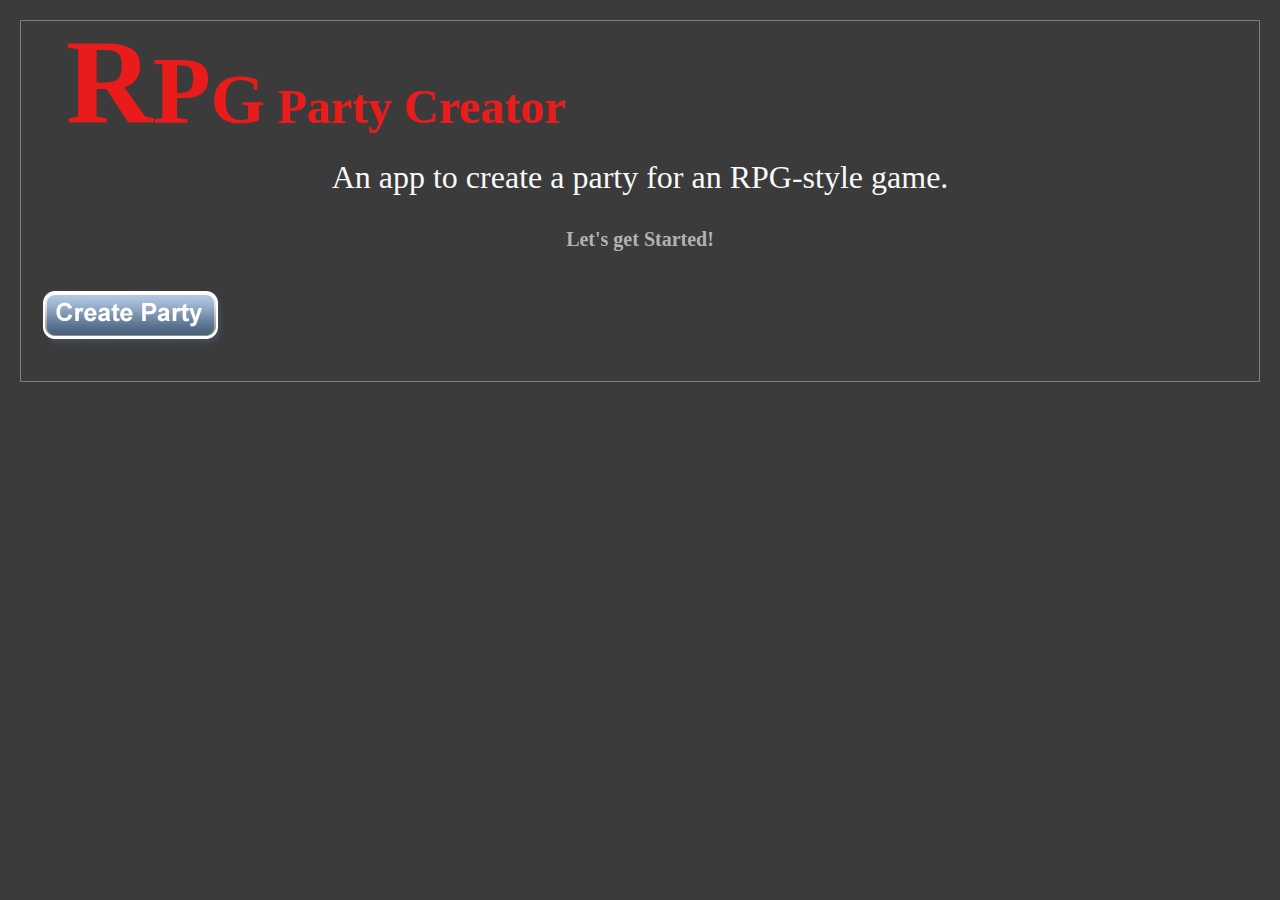
==== week1/index.html @ de11e4e7 "Added week folders to better organize content" ====
<!DOCTYPE html>
<!--
Name: Matthew Lewis
Project:  VFW assignment 4
Term: 1303
-->
<html>
<!--Head of the document, which contains meta data as well as the page title-->
	<head>
		<meta charset="utf -8" />
		<meta name="description" content="Index Page for VFW APP!  YAAAYY!" />
		<meta name="robots" content="index, nofollow" />
		<meta name="viewport" content="user-scalable=no, width=device-width" />
		<meta name="keywords" content="RPG, Full Sail, VFW, Party creator" />
		<title>VFW Project 3</title>
		<link href="css/styles.css" rel="stylesheet" type="text/css" />
	</head>
	<!--Body which will contain our main app title as well as the call to action and link button-->
	<body id="index">
		<h1 id="appTitle">
			<p id="r">R</p><p id="titleP">P</p><p id= "g">G</p> Party Creator</h1>
		<p id="indexContent">An app to create a party for an RPG-style game.</p>
		<h3>Let's get Started!</h3>
		<a id ="itemPage" href="additem.html"></a>
	</body>
</html>
---- week1/css/styles.css ----
/*
Matthew Lewis
VFW Assignment 4
Term: 1303
*/

/* All code below formats (mostly) the index page! */
#index{text-align: center; margin: 20px; padding: 10px; background: #3B3B3B; color:#F9F9F9; border:1px solid gray;}
#appTitle{text-align: left; line-height: 40px; font-size: 3em; text-decoration: none; padding: 0 0 0 35px;color: #EA1B1B}
#r{display: inline; font-size:120px}
#titleP{display: inline; font-size:95px}
#g{display: inline; font-size:70px}
#indexContent{font-size: 2em}
h3{font-weight: bold; font-size: 1.25em; color: #B2B2B2}
#itemPage {
	text-align: center;
	background-image:url(../img/button-bg.png);
	display:block;
	height:100px;
	width:200px;
	}

/* All code below formats the additem.html page! */
h2{line-height: 40px; font-size: 2em; text-decoration: none; position: relative; top: -10px;left: 10px;color: #EA1B1B}
body{background-color: #3B3B3B}
fieldset{background-color: #747171}
#addHeader{font-color: #EA1B1B}
a{color:#9FD5FF}
li{color: #FFFFFF; padding: 5px 0 5px 0}
fieldset{margin: 10px 0 0 0}
.inputTitles{color: #9FD5FF; font-size: 1.4em; margin: 5px 0 0 0}
.errors{font-weight:bold}
/* div{background: #747171; margin: 10px 0 10px 0; border:1px solid #B2B2B2} */
a:hover{color: #519C8B}
a:active{color: white}
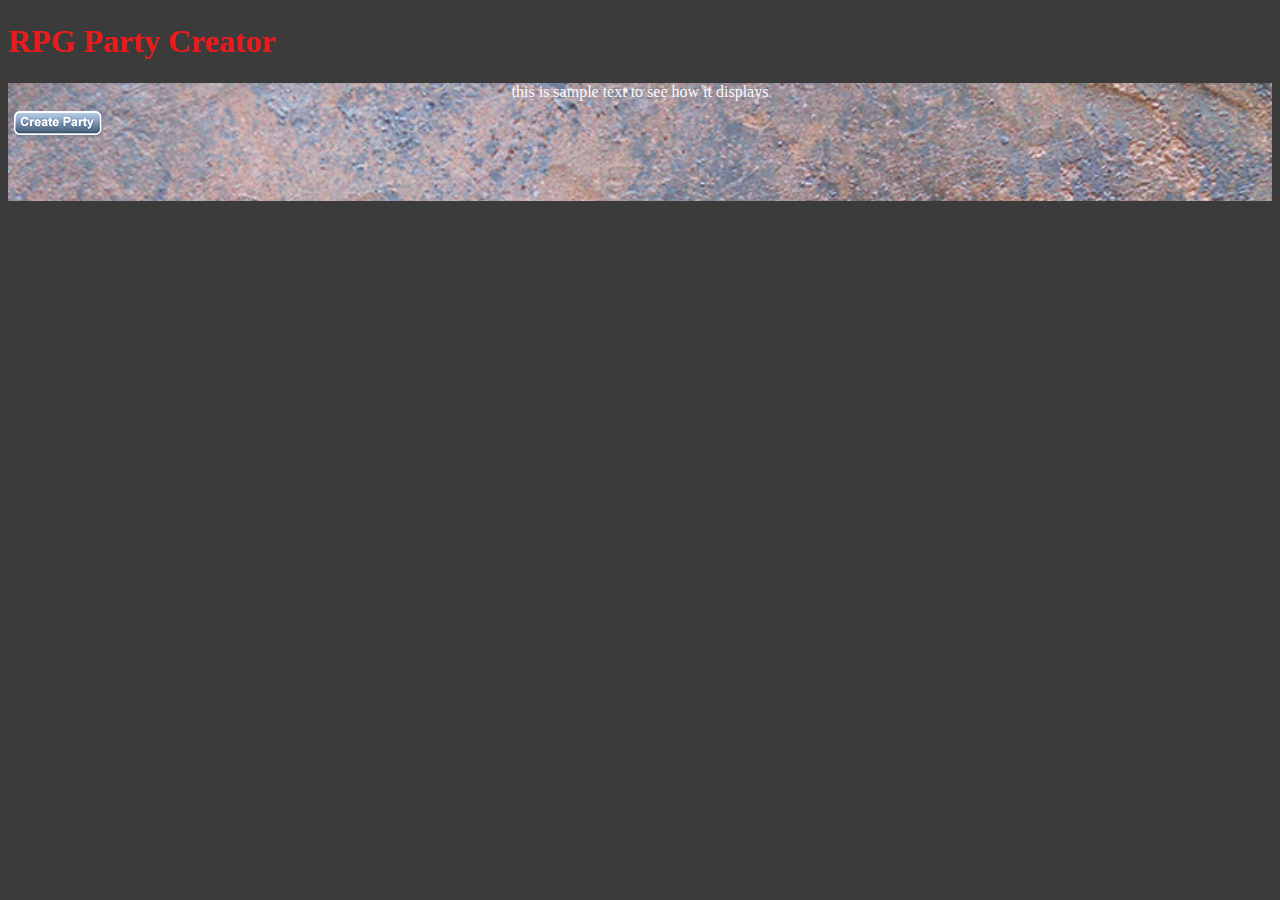
==== commit 4b5bcc5f: "Created "feature" div and edited css" ====
--- a/week1/index.html
+++ b/week1/index.html
@@ -1,27 +1,29 @@
 <!DOCTYPE html>
 <!--
 Name: Matthew Lewis
-Project:  VFW assignment 4
-Term: 1303
+Project:  MIU assignment 1
+Term: 1304
 -->
 <html>
 <!--Head of the document, which contains meta data as well as the page title-->
 	<head>
 		<meta charset="utf -8" />
-		<meta name="description" content="Index Page for VFW APP!  YAAAYY!" />
+		<meta name="description" content="Index Page for MIU APP!  YAAAYY!" />
 		<meta name="robots" content="index, nofollow" />
 		<meta name="viewport" content="user-scalable=no, width=device-width" />
-		<meta name="keywords" content="RPG, Full Sail, VFW, Party creator" />
-		<title>VFW Project 3</title>
+		<meta name="keywords" content="RPG, Full Sail, MIU, Party creator" />
+		<title>MIU Project 1</title>
 		<link href="css/styles.css" rel="stylesheet" type="text/css" />
 	</head>
 	<!--Body which will contain our main app title as well as the call to action and link button-->
 	<body id="index">
 		<h1 id="appTitle">
 			<p id="r">R</p><p id="titleP">P</p><p id= "g">G</p> Party Creator</h1>
-		<p id="indexContent">An app to create a party for an RPG-style game.</p>
-		<h3>Let's get Started!</h3>
-		<a id ="itemPage" href="additem.html"></a>
+		<div id="feature">
+			<p>this is sample text to see how it displays
+			<a id ="itemPage" href="additem.html"></a>
+			</p>
+		</div>
 	</body>
 </html>
 		--- a/week1/css/styles.css
+++ b/week1/css/styles.css
@@ -5,15 +5,15 @@
 */
 
 /* All code below formats (mostly) the index page! */
-#index{text-align: center; margin: 20px; padding: 10px; background: #3B3B3B; color:#F9F9F9; border:1px solid gray;}
-#appTitle{text-align: left; line-height: 40px; font-size: 3em; text-decoration: none; padding: 0 0 0 35px;color: #EA1B1B}
-#r{display: inline; font-size:120px}
-#titleP{display: inline; font-size:95px}
-#g{display: inline; font-size:70px}
-#indexContent{font-size: 2em}
+#index{text-align: center; background: #3B3B3B; color:#F9F9F9;}
+#appTitle{text-align: left; line-height: 40px; text-decoration: none; color: #EA1B1B}
+#r{display: inline;}
+#feature{background-image:url(../img/feature-bg.png); background-size:cover}
+#titleP{display: inline;}
+#g{display: inline;}
 h3{font-weight: bold; font-size: 1.25em; color: #B2B2B2}
 #itemPage {
-	text-align: center;
+	background-repeat:no-repeat;
 	background-image:url(../img/button-bg.png);
 	display:block;
 	height:100px;
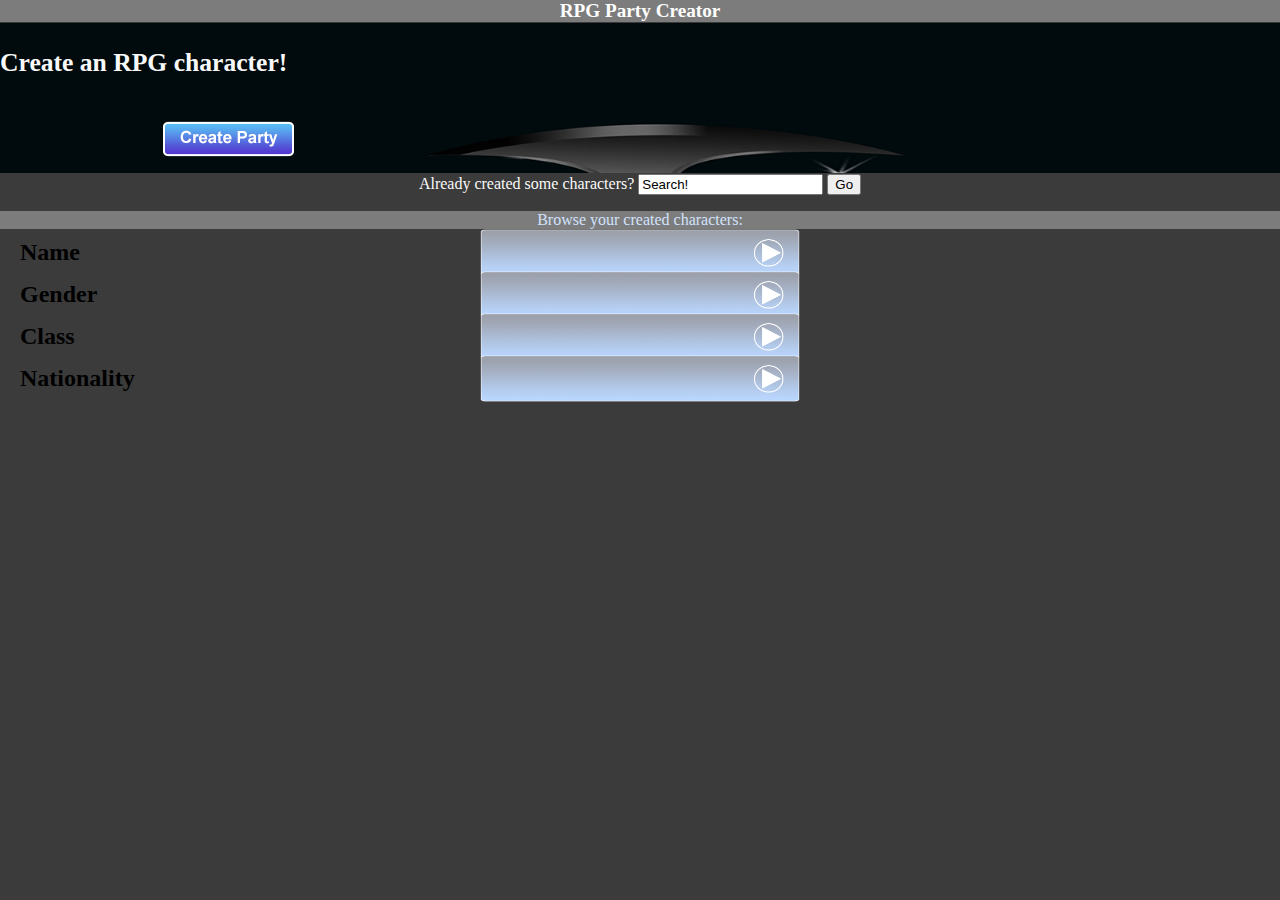
==== commit 862e9a17: "created search and browse divs" ====
--- a/week1/index.html
+++ b/week1/index.html
@@ -17,12 +17,26 @@
 	</head>
 	<!--Body which will contain our main app title as well as the call to action and link button-->
 	<body id="index">
-		<h1 id="appTitle">
-			<p id="r">R</p><p id="titleP">P</p><p id= "g">G</p> Party Creator</h1>
+		<p id="title">RPG Party Creator</p>
 		<div id="feature">
-			<p>this is sample text to see how it displays
-			<a id ="itemPage" href="additem.html"></a>
+			<p id="cta">Create an RPG character!</p>
+			<p>
+				<a id ="itemPage" href="additem.html"></a>
 			</p>
+		</div>
+		<div id="search">
+			<p>Already created some characters?
+			<input type="search" id="searchBox" value="Search!" />
+			<input type="submit" value="Go" /></p>
+		</div>
+		<div id="browse">
+			<p id="browseTitle" style="background-color=#7C7C7C">Browse your created characters:</p>
+			<p class="browseCategory">Name 
+				<a href="additem.html"></a>
+			</p>
+			<p class="browseCategory">Gender</p>
+			<p class="browseCategory">Class</p>
+			<p class="browseCategory">Nationality</p>
 		</div>
 	</body>
 </html>
--- a/week1/css/styles.css
+++ b/week1/css/styles.css
@@ -1,23 +1,38 @@
 /*
 Matthew Lewis
-VFW Assignment 4
+MIU Assignment 1
 Term: 1303
 */
 
 /* All code below formats (mostly) the index page! */
-#index{text-align: center; background: #3B3B3B; color:#F9F9F9;}
-#appTitle{text-align: left; line-height: 40px; text-decoration: none; color: #EA1B1B}
-#r{display: inline;}
-#feature{background-image:url(../img/feature-bg.png); background-size:cover}
-#titleP{display: inline;}
-#g{display: inline;}
+#index{text-align: center; background: #3B3B3B; color:#F9F9F9; margin-left: 0px; margin-right: 0px;}
+#title{text-align:center; margin-top: -8px;  font-size: 1.2em; background-color: #7C7C7C; font-weight:bold; color: white;}
+#feature{background-image:url(../img/feature-bg.png); margin-top: -25px; background-size: 100%; background-repeat:no-repeat; background-size:cover;}
+#cta{font-weight:bolder; text-align:left; font-size: 1.6em; padding-top: 25px;}
 h3{font-weight: bold; font-size: 1.25em; color: #B2B2B2}
+#search{margin-top: -15px;}
+#browseTitle{background-color: #7C7C7C; margin-top:5px; margin-bottom: 0px;color: #D1E2FE}
+#searchBox{margin-bottom:-20px;}
+.browseCategory{background-image:url(../img/category-bg.png);
+	padding: 10px;
+	margin: 0px 10px -5px 10px;
+	background-position:center center;
+	background-repeat:no-repeat;
+	display:block;
+	color: black;
+	font-size: 24px;
+	text-align:left;
+	font-weight: bold;
+	background-size:contain;
+}
 #itemPage {
+	margin-left: 150px;
+	padding-bottom: 20px;
 	background-repeat:no-repeat;
 	background-image:url(../img/button-bg.png);
 	display:block;
-	height:100px;
-	width:200px;
+	height:50px;
+	width:150px;
 	}
 
 /* All code below formats the additem.html page! */
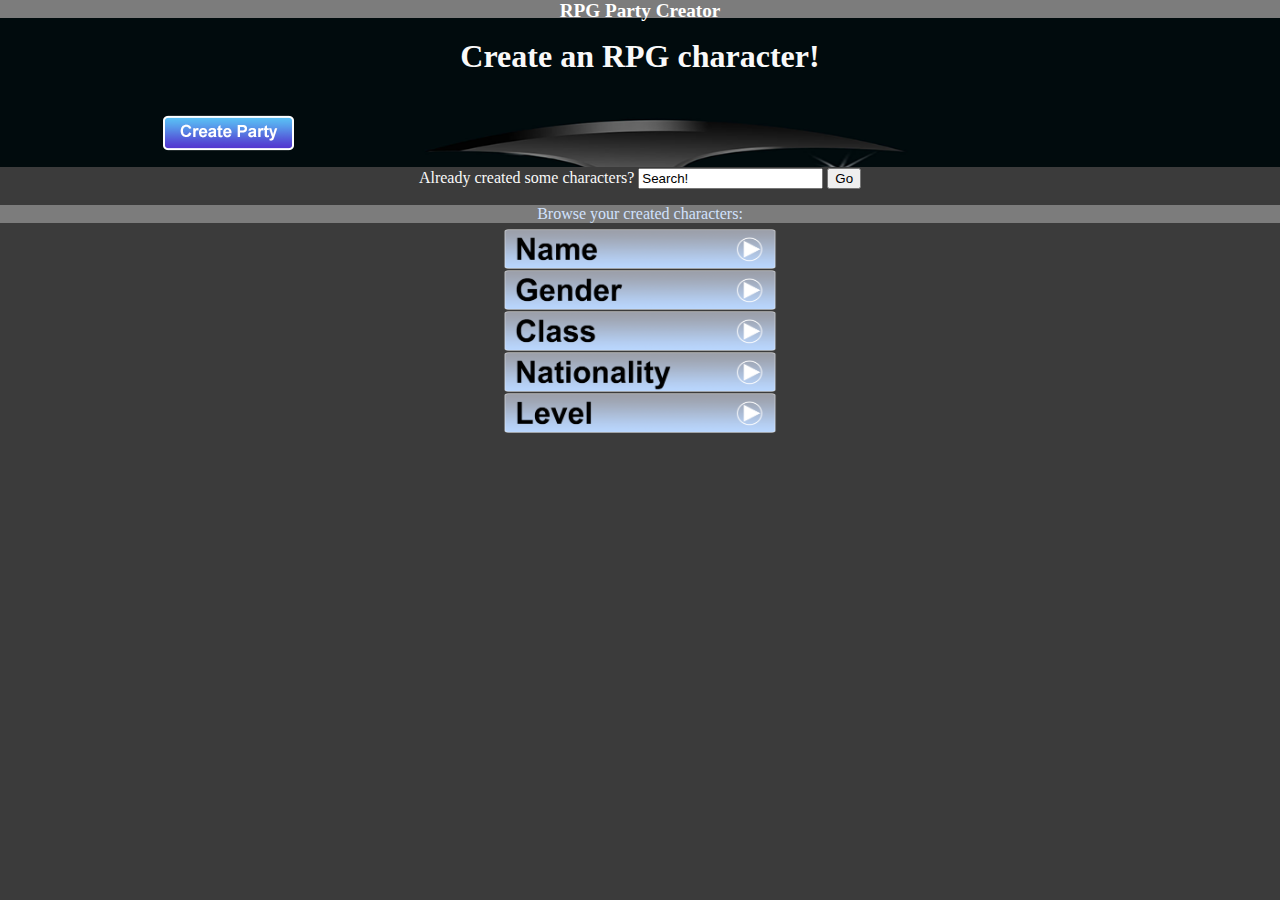
==== commit 7ec8c92f: "Created button pngs for categories in "browse" section" ====
--- a/week1/index.html
+++ b/week1/index.html
@@ -19,7 +19,9 @@
 	<body id="index">
 		<p id="title">RPG Party Creator</p>
 		<div id="feature">
-			<p id="cta">Create an RPG character!</p>
+			<p>
+				<h1>Create an RPG character!</h1>
+			</p>
 			<p>
 				<a id ="itemPage" href="additem.html"></a>
 			</p>
@@ -31,12 +33,13 @@
 		</div>
 		<div id="browse">
 			<p id="browseTitle" style="background-color=#7C7C7C">Browse your created characters:</p>
-			<p class="browseCategory">Name 
-				<a href="additem.html"></a>
+			<p>
+			<a id="browseName" href="additem.html"></a>
+			<a id="browseGender" href="additem.html"></a>
+			<a id="browseClass" href="additem.html"></a>
+			<a id="browseNationality" href="additem.html"></a>
+			<a id="browseLevel" href="additem.html"></a>
 			</p>
-			<p class="browseCategory">Gender</p>
-			<p class="browseCategory">Class</p>
-			<p class="browseCategory">Nationality</p>
 		</div>
 	</body>
 </html>
--- a/week1/css/styles.css
+++ b/week1/css/styles.css
@@ -7,15 +7,17 @@
 /* All code below formats (mostly) the index page! */
 #index{text-align: center; background: #3B3B3B; color:#F9F9F9; margin-left: 0px; margin-right: 0px;}
 #title{text-align:center; margin-top: -8px;  font-size: 1.2em; background-color: #7C7C7C; font-weight:bold; color: white;}
+h1{padding-top:20px;}
 #feature{background-image:url(../img/feature-bg.png); margin-top: -25px; background-size: 100%; background-repeat:no-repeat; background-size:cover;}
 #cta{font-weight:bolder; text-align:left; font-size: 1.6em; padding-top: 25px;}
 h3{font-weight: bold; font-size: 1.25em; color: #B2B2B2}
 #search{margin-top: -15px;}
 #browseTitle{background-color: #7C7C7C; margin-top:5px; margin-bottom: 0px;color: #D1E2FE}
 #searchBox{margin-bottom:-20px;}
-.browseCategory{background-image:url(../img/category-bg.png);
-	padding: 10px;
-	margin: 0px 10px -5px 10px;
+
+#browseName{background-image:url(../img/categoryName.png);
+	padding: 20px;
+	margin-top: -10px;
 	background-position:center center;
 	background-repeat:no-repeat;
 	display:block;
@@ -25,6 +27,55 @@
 	font-weight: bold;
 	background-size:contain;
 }
+#browseGender{background-image:url(../img/categoryGender.png);
+	padding: 20px;
+	margin-top: 1px;
+	background-position:center center;
+	background-repeat:no-repeat;
+	display:block;
+	color: black;
+	font-size: 24px;
+	text-align:left;
+	font-weight: bold;
+	background-size:contain;
+}
+#browseClass{background-image:url(../img/categoryClass.png);
+	padding: 20px;
+	margin-top: 1px;
+	background-position:center center;
+	background-repeat:no-repeat;
+	display:block;
+	color: black;
+	font-size: 24px;
+	text-align:left;
+	font-weight: bold;
+	background-size:contain;
+}
+#browseNationality{background-image:url(../img/categoryNationality.png);
+	padding: 20px;
+	margin-top: 1px;
+	background-position:center center;
+	background-repeat:no-repeat;
+	display:block;
+	color: black;
+	font-size: 24px;
+	text-align:left;
+	font-weight: bold;
+	background-size:contain;
+}
+#browseLevel{background-image:url(../img/categoryLevel.png);
+	padding: 20px;
+	margin-top: 1px;
+	background-position:center center;
+	background-repeat:no-repeat;
+	display:block;
+	color: black;
+	font-size: 24px;
+	text-align:left;
+	font-weight: bold;
+	background-size:contain;
+}
+
 #itemPage {
 	margin-left: 150px;
 	padding-bottom: 20px;
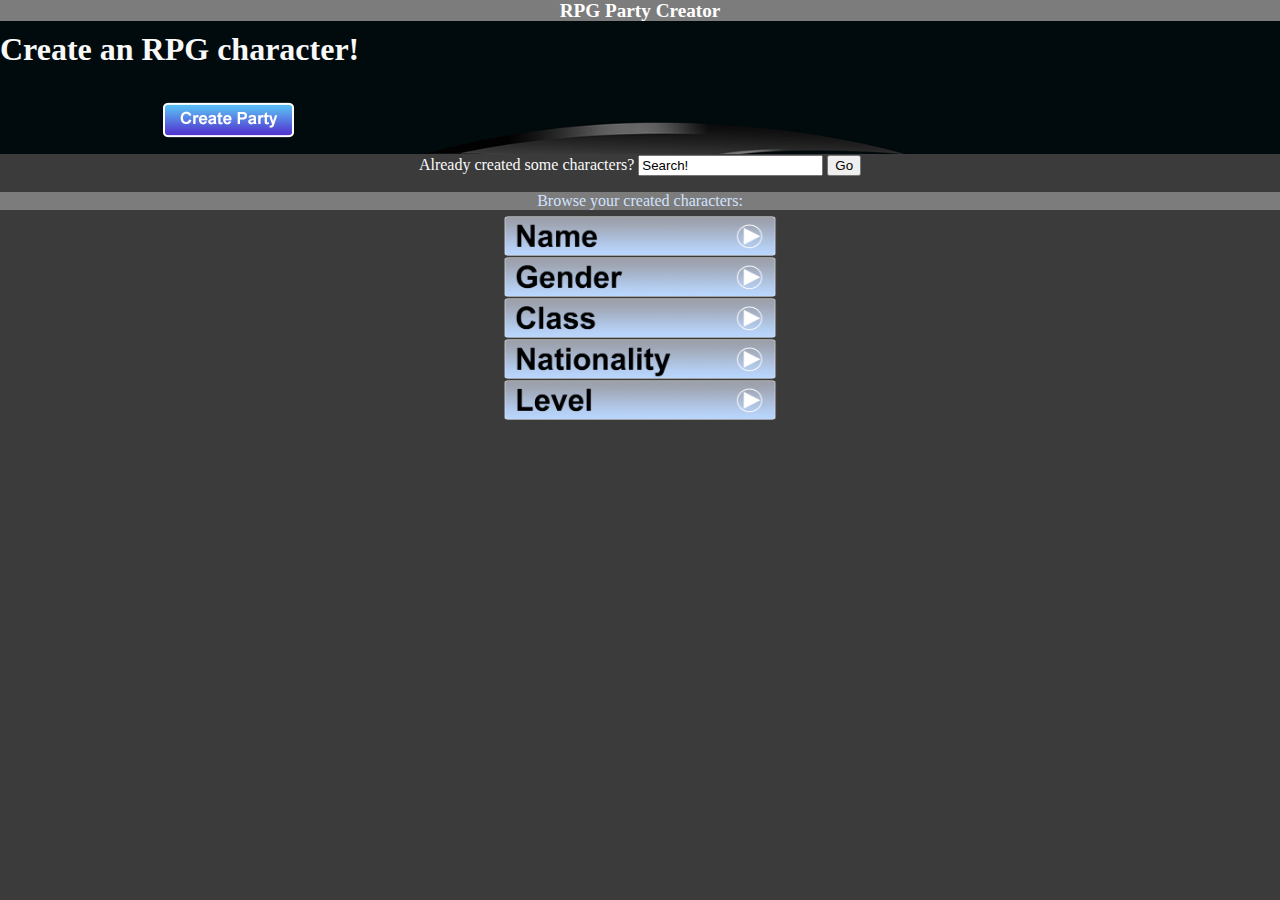
==== commit a0d86f8e: "minor css changes" ====
--- a/week1/index.html
+++ b/week1/index.html
@@ -20,7 +20,7 @@
 		<p id="title">RPG Party Creator</p>
 		<div id="feature">
 			<p>
-				<h1>Create an RPG character!</h1>
+				<h1 style="padding-top: 10px; margin: 0px">Create an RPG character!</h1>
 			</p>
 			<p>
 				<a id ="itemPage" href="additem.html"></a>
@@ -32,7 +32,7 @@
 			<input type="submit" value="Go" /></p>
 		</div>
 		<div id="browse">
-			<p id="browseTitle" style="background-color=#7C7C7C">Browse your created characters:</p>
+			<p id="browseTitle">Browse your created characters:</p>
 			<p>
 			<a id="browseName" href="additem.html"></a>
 			<a id="browseGender" href="additem.html"></a>
--- a/week1/css/styles.css
+++ b/week1/css/styles.css
@@ -6,10 +6,9 @@
 
 /* All code below formats (mostly) the index page! */
 #index{text-align: center; background: #3B3B3B; color:#F9F9F9; margin-left: 0px; margin-right: 0px;}
-#title{text-align:center; margin-top: -8px;  font-size: 1.2em; background-color: #7C7C7C; font-weight:bold; color: white;}
-h1{padding-top:20px;}
-#feature{background-image:url(../img/feature-bg.png); margin-top: -25px; background-size: 100%; background-repeat:no-repeat; background-size:cover;}
-#cta{font-weight:bolder; text-align:left; font-size: 1.6em; padding-top: 25px;}
+#title{text-align:center; margin-top: -8px; padding-bottom: 5px; font-size: 1.2em; background-color: #7C7C7C; font-weight:bold; color: white;}
+h1{padding: 20px,0,-10,0; text-align: left;}
+#feature{background-image:url(../img/feature-bg.png); margin-top: -25px; background-repeat:no-repeat; background-size:cover;}
 h3{font-weight: bold; font-size: 1.25em; color: #B2B2B2}
 #search{margin-top: -15px;}
 #browseTitle{background-color: #7C7C7C; margin-top:5px; margin-bottom: 0px;color: #D1E2FE}
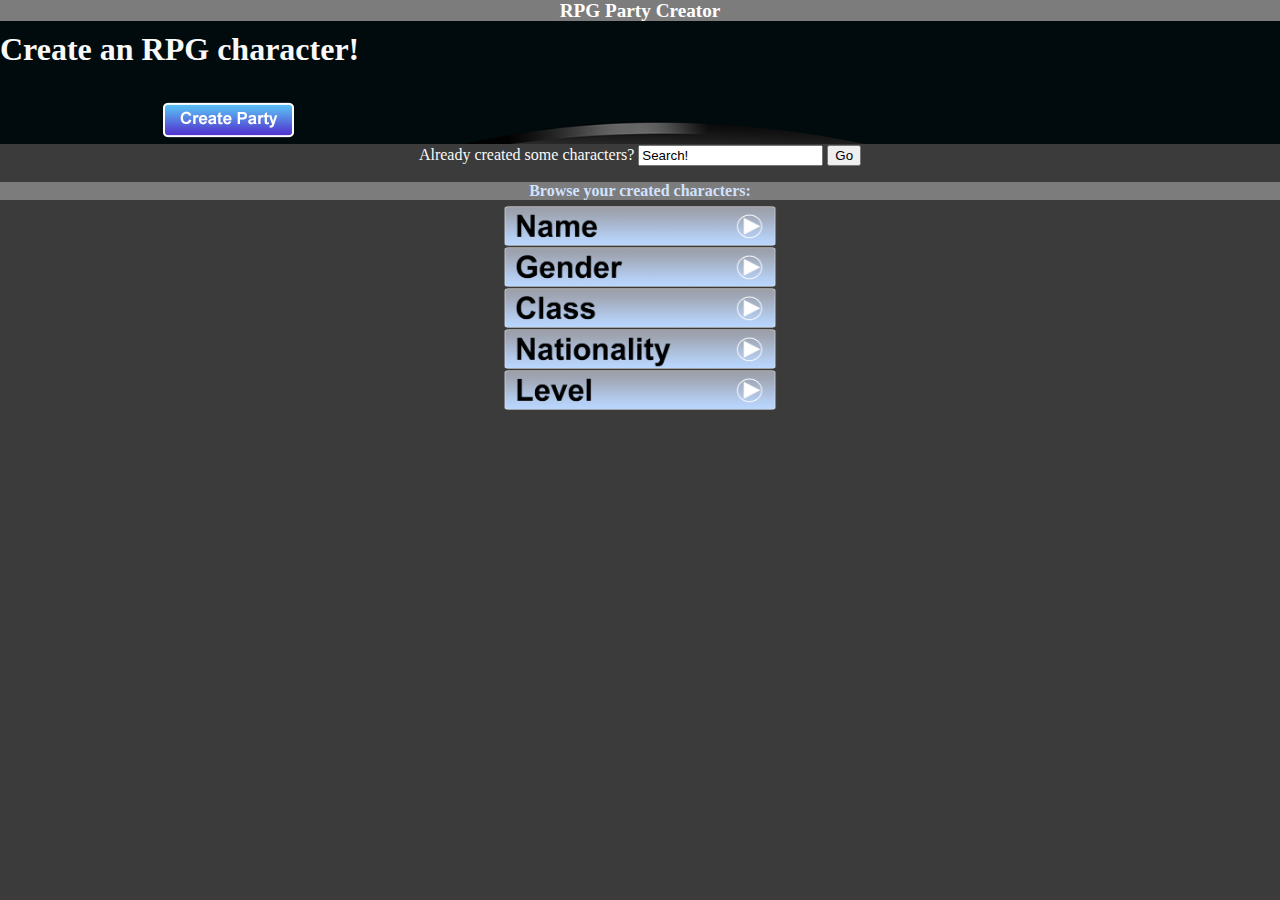
==== commit 44abf18b: "additional css modifications and added semantic markup" ====
--- a/week1/index.html
+++ b/week1/index.html
@@ -32,7 +32,7 @@
 			<input type="submit" value="Go" /></p>
 		</div>
 		<div id="browse">
-			<p id="browseTitle">Browse your created characters:</p>
+			<p id="browseTitle"><h4>Browse your created characters:</h4></p>
 			<p>
 			<a id="browseName" href="additem.html"></a>
 			<a id="browseGender" href="additem.html"></a>
--- a/week1/css/styles.css
+++ b/week1/css/styles.css
@@ -8,10 +8,10 @@
 #index{text-align: center; background: #3B3B3B; color:#F9F9F9; margin-left: 0px; margin-right: 0px;}
 #title{text-align:center; margin-top: -8px; padding-bottom: 5px; font-size: 1.2em; background-color: #7C7C7C; font-weight:bold; color: white;}
 h1{padding: 20px,0,-10,0; text-align: left;}
-#feature{background-image:url(../img/feature-bg.png); margin-top: -25px; background-repeat:no-repeat; background-size:cover;}
+#feature{background-image:url(../img/feature-bg.png); margin-top: -25px; margin-bottom: -15px; background-repeat:no-repeat; background-size:cover;}
 h3{font-weight: bold; font-size: 1.25em; color: #B2B2B2}
 #search{margin-top: -15px;}
-#browseTitle{background-color: #7C7C7C; margin-top:5px; margin-bottom: 0px;color: #D1E2FE}
+h4{background-color: #7C7C7C; margin-top:5px; margin-bottom: 0px;color: #D1E2FE}
 #searchBox{margin-bottom:-20px;}
 
 #browseName{background-image:url(../img/categoryName.png);
@@ -77,7 +77,8 @@
 
 #itemPage {
 	margin-left: 150px;
-	padding-bottom: 20px;
+	margin-bottom: -10px;
+	padding-bottom: 10px;
 	background-repeat:no-repeat;
 	background-image:url(../img/button-bg.png);
 	display:block;
